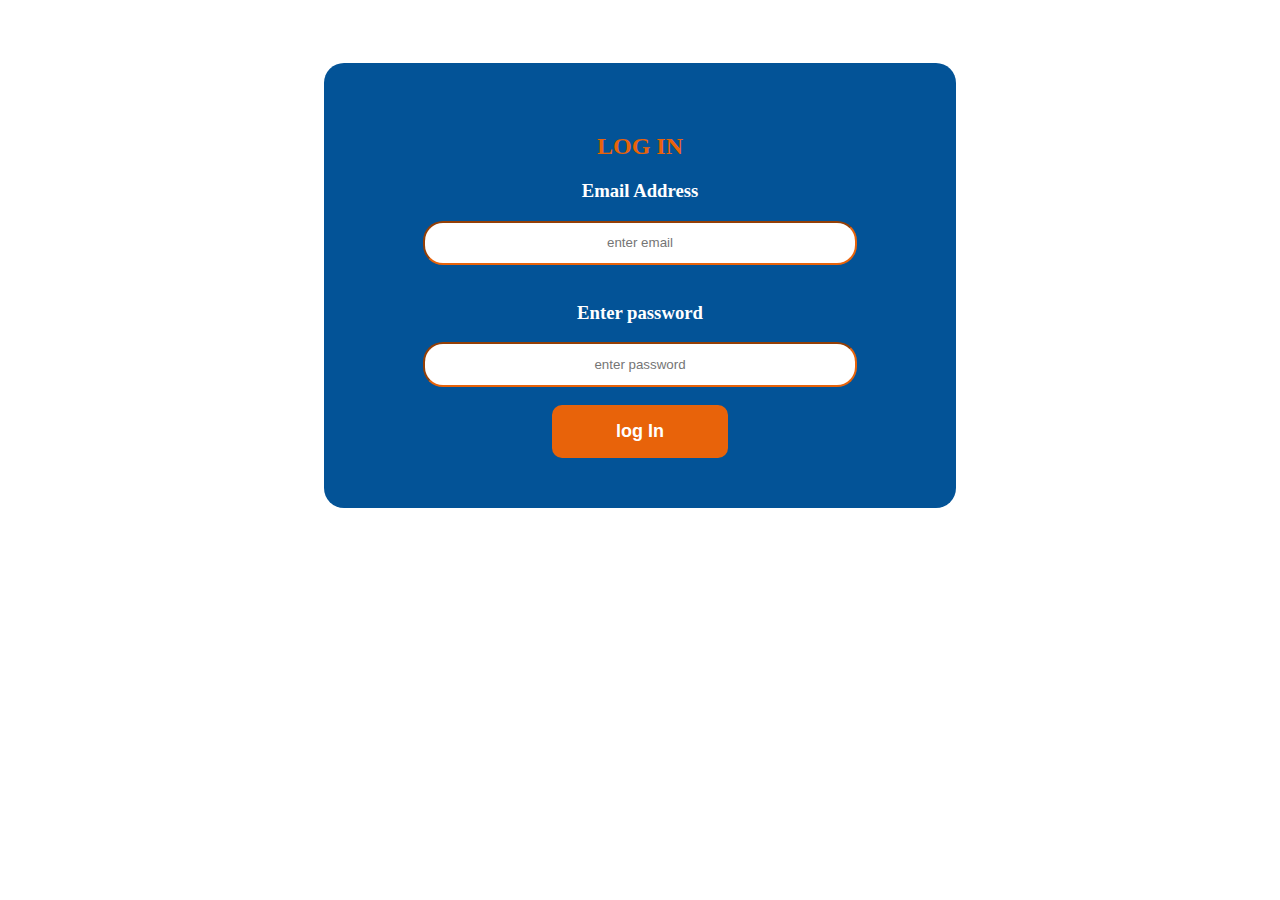
==== index.html @ 2a7a5c1c "Merge pull request #47 from oyayafelix/login" ====
<!DOCTYPE html>
<html lang="en">
<head>
    <meta charset="UTF-8">
    <meta http-equiv="X-UA-Compatible" content="IE=edge">
    <meta name="viewport" content="width=device-width, initial-scale=1.0">
    <title>Login Page</title>
    <link rel="stylesheet" href="./index.css">
</head>
<body>
    <form class="form" action="" method="post" >
        <h2>
            LOG IN
        </h2>

        <h3>Email Address</h3>
        <input type="text" name="" placeholder="enter email" id="email"><br><br>
        <h3>Enter password</h3>
        <input type="password" name="" placeholder="enter password" id="password"> <br> <br>
        <input class="button" type="submit" name="" value="log In" onclick="validate()">


        
    </form>

    <script src="./index.js" ></script>
</body>
</html>
---- index.css ----
*{
    box-sizing: border-box;
}
body{
    
    padding:0;
   

}
.form{
   
    background-color:#035397 ;
    padding: 50px 0px ;
    border-radius: 20px;
    width: 50%;
    text-align: center;
    margin: 5% 25%;
    

}

.form h2{
    color: #E8630A;

}

.form h3{
    color: white;

}

.form input[type="text"], .form input[type="password"]{
    background-color:none;
    border-radius: 20px;
    padding: 2% 20%;
    align-items: center;
    text-align: center;
    border-width: 2px;
    border-color: #E8630A;
}

.button{
    padding: 1rem 4rem;
    border-radius: 10px;
    font-weight: bold;
    background-color: #E8630A;
    color: white;
    font-size: large;
    border: none;
    
}
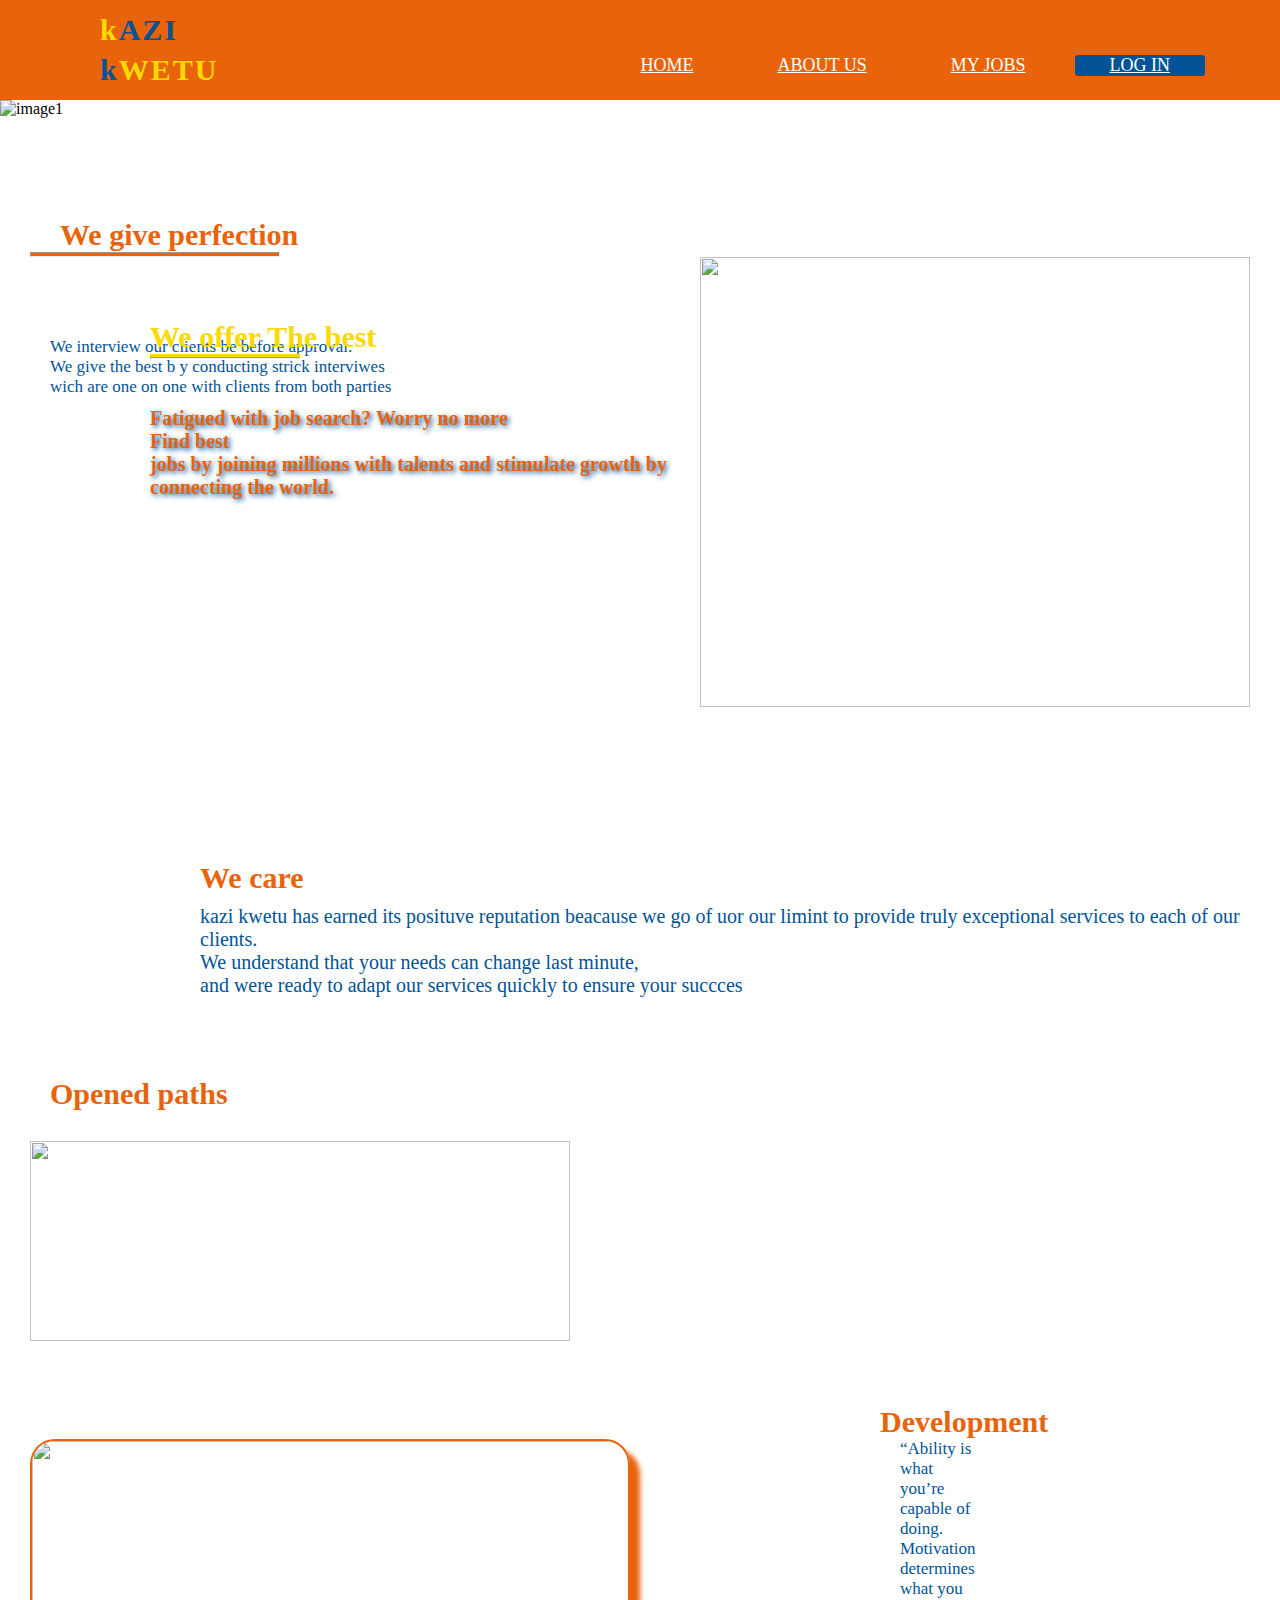
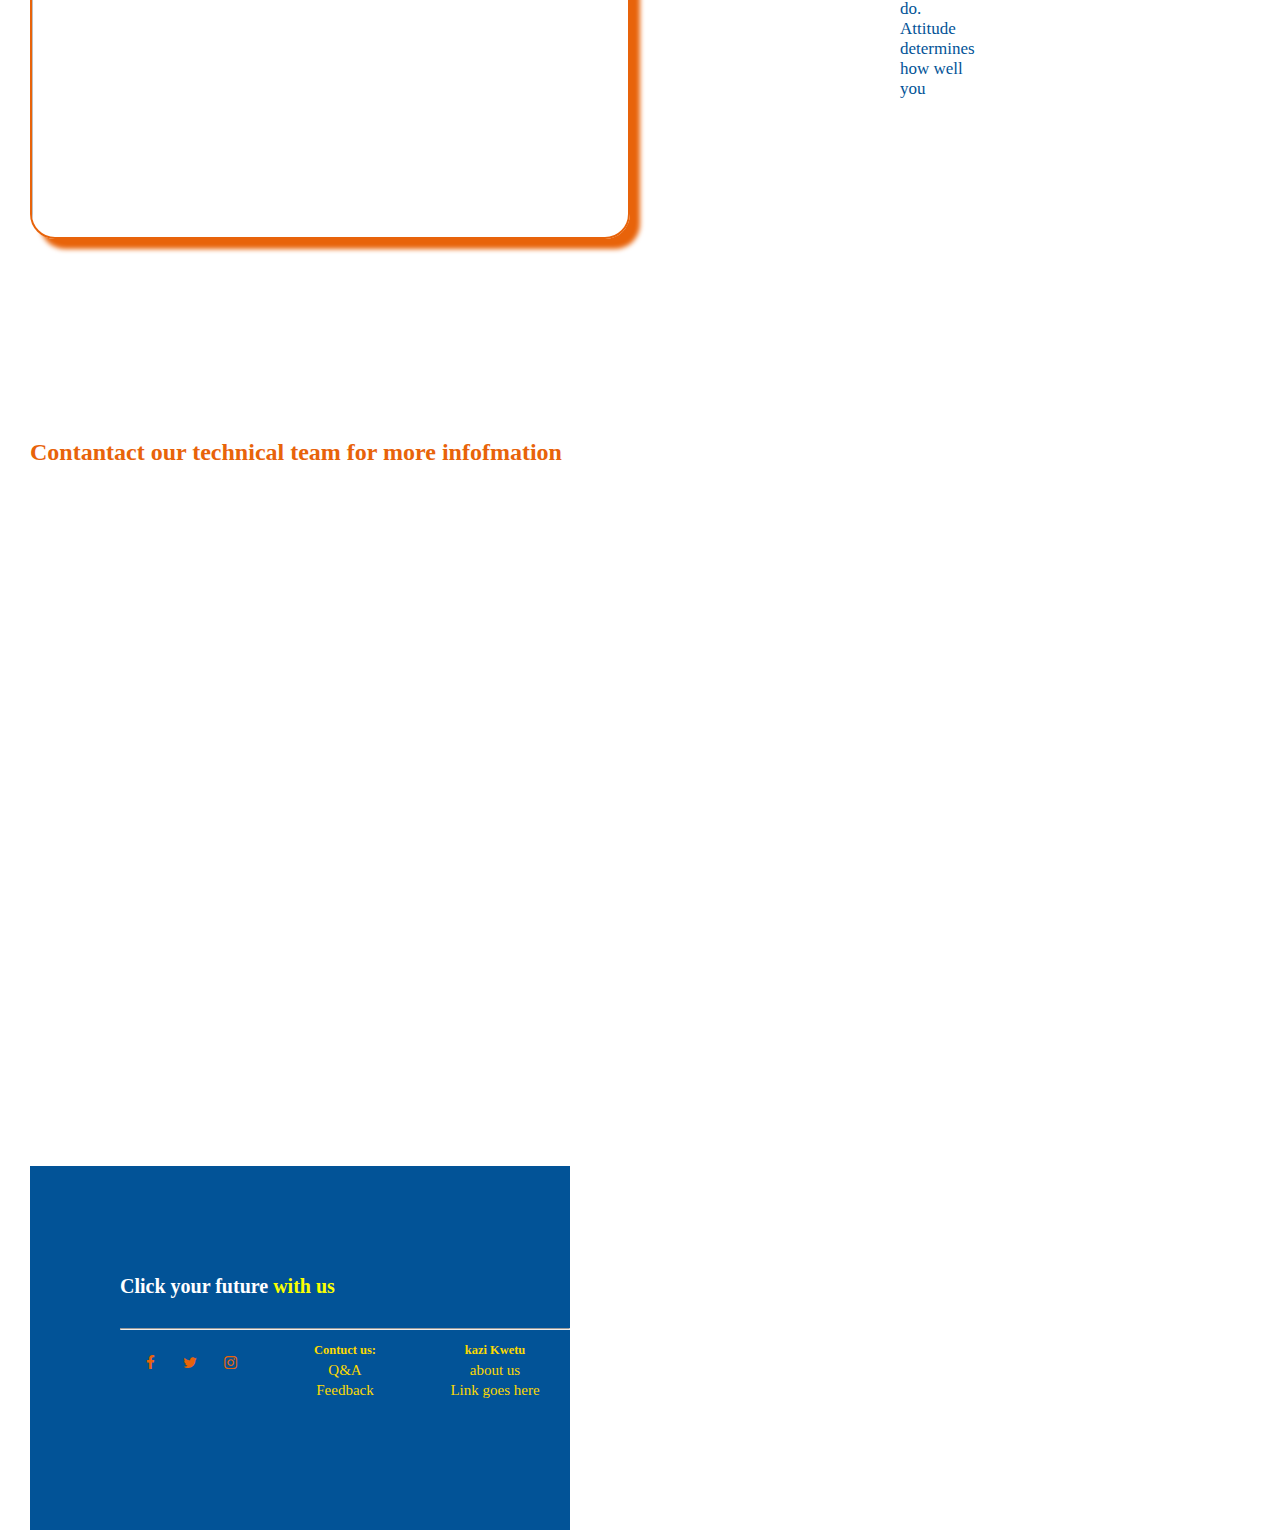
==== commit dbe58f4e: "changed index file" ====
--- a/index.html
+++ b/index.html
@@ -4,25 +4,129 @@
     <meta charset="UTF-8">
     <meta http-equiv="X-UA-Compatible" content="IE=edge">
     <meta name="viewport" content="width=device-width, initial-scale=1.0">
-    <title>Login Page</title>
-    <link rel="stylesheet" href="./index.css">
+    <title>Kazi Kwetu</title>
+    <link rel="stylesheet" href="./home.css">
+    <link rel="stylesheet" href="https://cdnjs.cloudflare.com/ajax/libs/font-awesome/4.7.0/css/font-awesome.min.css">
 </head>
 <body>
-    <form class="form" action="" method="post" >
-        <h2>
-            LOG IN
-        </h2>
-
-        <h3>Email Address</h3>
-        <input type="text" name="" placeholder="enter email" id="email"><br><br>
-        <h3>Enter password</h3>
-        <input type="password" name="" placeholder="enter password" id="password"> <br> <br>
-        <input class="button" type="submit" name="" value="log In" onclick="validate()">
-
-
-        
-    </form>
-
-    <script src="./index.js" ></script>
+    <nav>
+        <div class="nav-containre">
+            <div id="logo">
+              <h1 class="lo"><sp class="go">k</sp>AZI</h1>
+             <br id="mo"> <h1 class="go"><sp class="lo">k</sp>WETU</h1>
+            </div>
+            <div class="links">
+             <ul id="active-links">
+                 <li><a href="home.html">HOME</a></li>
+                 <li><a href="./aboutus.html">ABOUT US</a></li>
+                 <li><a href="./myjobs.html">MY JOBS</a></li>
+                 <li class="log"><a href="./index.html">LOG IN</a></li>
+             </ul>
+            </div>
+        </div>
+    </nav>
+    <div class="image-one">
+      <img src="./Jobs-Website/Assets/images/images.jpeg" alt="image1" height="650px" width="100%"> 
+      <div class="write">
+          <h1>We offer The best</h1>
+          <div class="one"><hr></div>
+         <p>
+           Fatigued with job search? Worry no more<br>Find best 
+           <br>jobs by joining millions with talents and stimulate growth by connecting the world.
+         </p>
+      </div>
+    </div>
+    <div class="perfect">
+        <h1 class="perfect">We give  perfection</h1>
+        <hr class="h">
+    </div>    
+        <div id="get">
+            <div class="hice">
+                <p>
+                 We interview our clients be before approval.
+                 <br>We give the best b y conducting strick interviwes
+                 <br>wich are one on one with clients from both parties
+                </p>
+            </div>
+            <div class="img1">
+                <img src="./Jobs-Website/Assets/images/3w.jpg" height="450" width="550px">
+            </div>
+        </div>
+    <div>
+    <div id="glass">
+        <h2 class="h2">We care</h2>
+        <p  class="kim">kazi kwetu has earned its posituve reputation beacause we go of uor our 
+            limint to provide truly exceptional services to each of our clients.
+              <br>We understand that your needs can change last minute,
+            <br>and were ready to adapt our services quickly to ensure your succces </p>
+    </div>
+    <div>
+        <div>
+         <h3 class="stories">
+            Opened paths
+         </h3>
+        </div>
+            <div class="img2">
+                <img src="./Jobs-Website/Assets/images/7a.jpg" width="40%" height="200px">
+            <div>
+            <div>
+            
+            </div>
+    </div>
+    
+        <h2 class="qwd">Development</h2>
+    <div class="nm">
+        <div class="photo">
+          <img class="gm" src="./Jobs-Website/Assets/images/qs.jpg" alt="">
+        </div>
+         <div class="txt">
+            <p>
+              “Ability is what you’re capable of doing. 
+              Motivation determines what you do. 
+              Attitude determines how well you
+            </p>
+        </div>
+    </div>
+    <div >
+        <h2 id="staff">Contantact our technical team for more infofmation</h2>
+        <div id="dude">
+            <img src="./Jobs-Website/Assets/images/big.webp" alt="">
+        </div>
+    </div>
+   
+    <div>
+        <footer id="pen">
+            <div>
+                <h2 class="fon">
+                    Click your future <dv id="yelo">with us</dv>
+                </h2>
+            </div>
+                <hr id="f">
+                    <div class="flex-container">
+                        <div>
+                            <ul class="social-icons">
+                                <li><a href="#"><i class="fa fa-facebook"></i></a></li>
+                                <li><a href="#"><i class="fa fa-twitter"></i></a></li>
+                                <li><a href="#"><i class="fa fa-instagram"></i></a></li>
+                            </ul>
+                        </div>
+                <div class="vl">
+                    <h5>Contuct us:</h5>
+                    <ul>
+                        <ul id="left">
+                        <li>Q&A</li>
+                        <li>Feedback</l>
+                    </ul>
+                </div>
+                <div class="wl">
+                    <h5>kazi Kwetu</h5>
+                    <ul id="center">
+                        <li>about us</li>
+                        <li>Link goes here</li>
+                    </ul>
+                </div>
+            </div>
+        </footer>
+    </div>
 </body>
-</html>+</html> --- a/home.css
+++ b/home.css
@@ -0,0 +1,375 @@
+* {
+    margin: 0%;
+    padding: 0%;
+    box-sizing: border-box;
+}
+
+
+.nav-containre {
+    height: 100px;
+    width: 100%;
+    background-color: #E8630A;
+    padding: 0px 70px;
+}
+
+
+#logo {
+    line-height: 40px;
+    padding-left: 30px;
+    font-size: 20PX;
+    font-weight: bold;
+    letter-spacing: 2px;
+    padding-top: 10px;
+}
+
+.nav-containre h1 {
+    font: bolder;
+    float: left;
+}
+
+
+.lo {
+    color: #025397;
+}
+
+.go {
+    color: #FCD900;
+}
+
+#mo {
+    padding-left: 0px;
+}
+
+.nav-containre ul {
+    list-style: none;
+    float: right;
+}
+
+.links ul li {
+    display: inline-block;
+    margin: 5px;
+
+}
+
+.links ul li a {
+    font-size: 18px;
+    padding: 2px 35px;
+    color: white;
+}
+
+
+.log {
+    background-color: #025397;
+    border-radius: 3px;
+}
+
+
+.links ul li a:hover {
+    color: #025397;
+}
+
+
+body .image-one {
+    width: 100%;
+    left: 0;
+    right: 0;
+    left: 0;
+    right: 0;
+   
+}
+
+img {
+    width: 100%;
+
+}
+
+h1 {
+    font-size: 30px;
+    font-weight: 800;
+    color: #FCD900;
+}
+
+.write p{ 
+    color: #E8630A;
+    font-size: 20px;
+    margin-top: 50px;
+    font-weight: 900;
+    text-shadow: 2px 2px 5px #025397;
+}
+
+.write {
+    width: 600px;
+    position: absolute;
+    top: 20px;
+    color: white;
+    margin-left: 150px;
+    padding-top: 300px;
+}
+
+.one {
+    width: 150px;
+    height: 1px;
+    background-color: #FCD900;
+    padding-top: 3px;
+}
+
+
+.font {
+    font-size: x-large;
+    align-items: center;
+    margin-left: 50%;
+    color: #FCD900;
+    background-color: #025397;
+    cursor: pointer;
+}
+
+  #get{
+      display: flex;
+      justify-content: space-between;
+  }
+
+
+   #drop{
+       display: flex;
+   }
+
+   .perfect{
+       margin-top: 100px;
+       padding-left: 30px;
+       color: #E8630A;
+   }
+
+   .perfect .h{
+        padding-left: 30px;
+        background-color: #E8630A;
+        width: 250px;
+        height: 1px;
+        padding-top: 3px;
+}
+   
+
+   .hice{
+       font-size: 17px;
+       margin-left: 50px;
+      padding-top: 80px;
+      color: #025397;
+   }
+   
+   .img1{
+       padding-right: 30px;
+   }
+
+
+   #glass{
+       align-items: center;
+       padding-left: 200px;
+       padding-top: 150px;
+     
+   }
+
+   .kim{
+       font-size: 20px;
+       color: #025397;
+       padding-top: 10px;
+   }
+
+   .h2{
+       font-size: 30px;
+       color: #E8630A;
+
+   }
+
+       .stories{
+        padding-left: 50px;
+        padding-top: 80px;
+        font-size: 30px;
+        padding-bottom: 30px;
+        color: #E8630A;
+      }
+
+     #jon{
+         display: flex;
+         padding-top: 60px;
+     }
+     .tm{
+         font-size: 17px;
+     }
+
+     .grey{
+               height: 40px;
+        width: 50%;
+     }
+
+      .img2{
+          padding-left: 30px;
+          padding-right: 30px;
+          width: 600px;
+          height: 400px;
+      }
+
+      .photo{
+        height: 40px;
+        width: 50%;
+      }
+
+      .gm{
+          width: 600px;
+          height: 400px;
+         border:2px solid #E8630A;
+         -moz-box-shadow: 10px 10px 5px  #E8630A;
+         -webkit-box-shadow: 10px 10px 5px #E8630A;
+         box-shadow: 10px 10px 5px #E8630A;
+         -moz-border-radius:25px;
+         -webkit-border-radius:25px;
+          border-radius:25px ;
+      }
+
+      .nm{
+          display: flex;
+          justify-content: space-between;
+          /* padding-left: 200px; */
+      }
+
+      .qwd{
+          font-size: 30px;
+          padding-top: 60px;
+          color: #E8630A;
+          padding-left: 850px;
+      }
+
+      .txt{
+          font-size: 17px;
+          height: 600px;
+          padding-left: 600px;
+          color: #025397;
+      }
+     
+  #dude{
+      /* padding-left: 300px; */
+      width: 900px;
+      height: 700px;
+  }
+
+  #staff{
+      /* padding-left: 300px;   */
+      color: #E8630A;
+      /* display: inline-flex; */
+  }
+
+
+#pen {
+    background-color: #025397 ;
+    padding: 45px 10 20px;
+    font-size: 15px;
+    line-height: 40px;
+    padding-left: 90px;
+    padding-top: 100px;
+}
+
+.fon {
+    color: white;
+    font-size: 20px;
+    margin-bottom: 22px;
+}
+
+#yelo {
+    color: #FAFF00;
+}
+
+.vl {
+    color: #FCD900;
+    display: block;
+    margin: 0px;
+}
+
+.wl {
+    color:#FCD900 ;
+}
+
+.xl {
+    color:#FCD900 ;
+}
+
+.fa {
+    padding-left: 0px;
+    font-size: 40px;
+    width: 40px;
+    margin-left: 0px;
+    padding-top: 15PX;
+}
+
+.fa-facebook {
+    color:  #E8630A;
+}
+
+.fa-twitter {
+    color:  #E8630A;
+}
+
+.fa-instagram {
+
+    color:  #E8630A;
+}
+
+.social-icons {
+    display: flex;
+    list-style: none;
+}
+
+#left {
+    list-style: none;
+
+}
+
+#center {
+    list-style: none;
+}
+
+#right {
+    list-style: none;
+
+}
+
+.flex-container {
+    display: flex;
+    flex-wrap: nowrap;
+    height: 200px;
+
+}
+
+.flex-container>div {
+
+    flex: 1;
+    margin: 10px;
+    text-align: center;
+    line-height: 20px;
+    font-size: 15px;
+}
+
+.let {
+    margin-top: 90px;
+}
+
+#f {
+    height: 1px;
+    background-color: #E8630A;
+}
+
+.ws {
+    border: 2px solid #E8630A;
+    border-radius: 3px;
+}
+
+#sem {
+    border: 2px solid #E8630A;
+    border-radius: 3px;
+    width: 10%;
+}
+
+
+#zote{
+    width: 800px;
+    height: 500px;
+    overflow: hidden;
+}
+  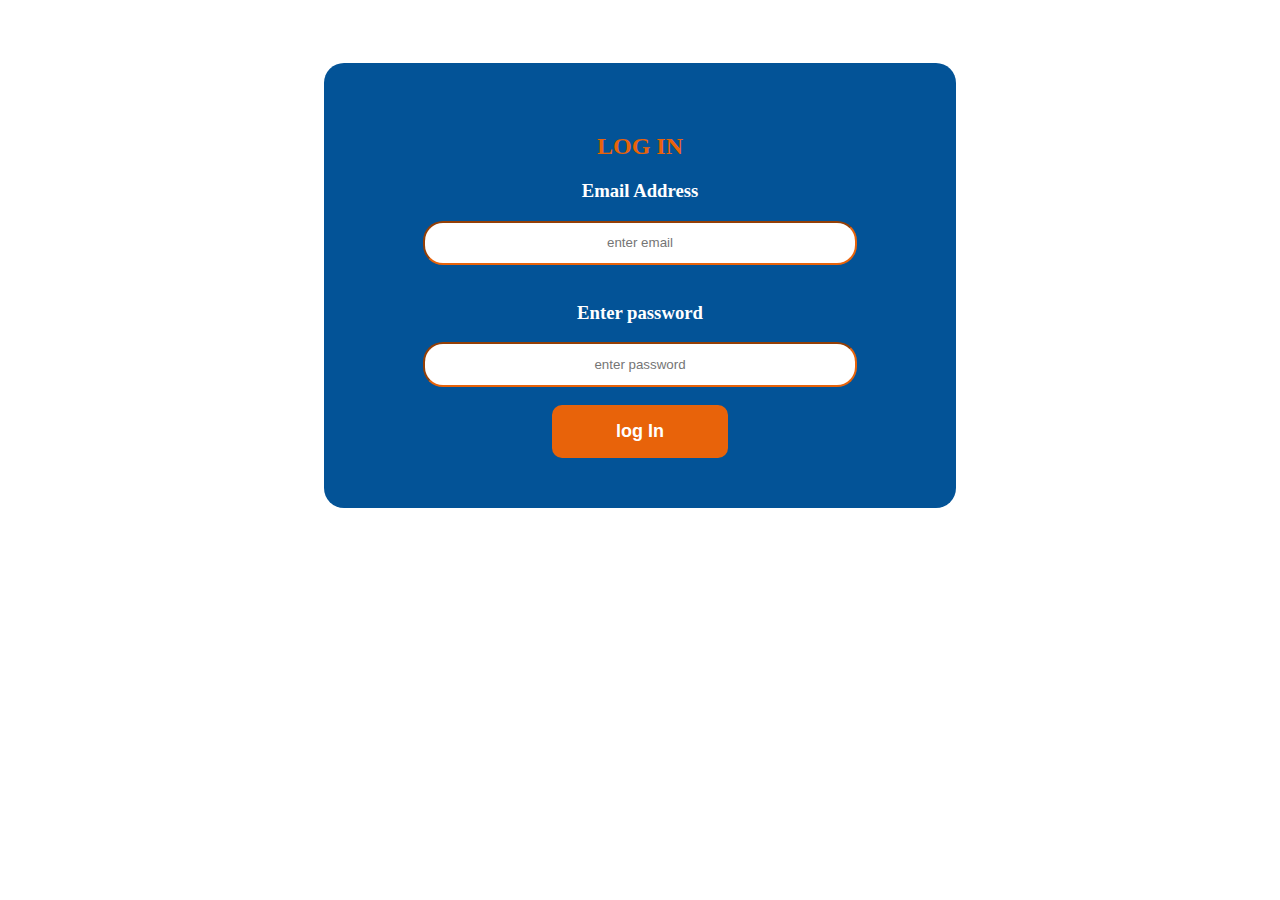
==== commit 71d1327e: "add linksto other pages" ====
--- a/index.html
+++ b/index.html
@@ -4,129 +4,25 @@
     <meta charset="UTF-8">
     <meta http-equiv="X-UA-Compatible" content="IE=edge">
     <meta name="viewport" content="width=device-width, initial-scale=1.0">
-    <title>Kazi Kwetu</title>
-    <link rel="stylesheet" href="./home.css">
-    <link rel="stylesheet" href="https://cdnjs.cloudflare.com/ajax/libs/font-awesome/4.7.0/css/font-awesome.min.css">
+    <title>Login Page</title>
+    <link rel="stylesheet" href="./index.css">
 </head>
 <body>
-    <nav>
-        <div class="nav-containre">
-            <div id="logo">
-              <h1 class="lo"><sp class="go">k</sp>AZI</h1>
-             <br id="mo"> <h1 class="go"><sp class="lo">k</sp>WETU</h1>
-            </div>
-            <div class="links">
-             <ul id="active-links">
-                 <li><a href="home.html">HOME</a></li>
-                 <li><a href="./aboutus.html">ABOUT US</a></li>
-                 <li><a href="./myjobs.html">MY JOBS</a></li>
-                 <li class="log"><a href="./index.html">LOG IN</a></li>
-             </ul>
-            </div>
-        </div>
-    </nav>
-    <div class="image-one">
-      <img src="./Jobs-Website/Assets/images/images.jpeg" alt="image1" height="650px" width="100%"> 
-      <div class="write">
-          <h1>We offer The best</h1>
-          <div class="one"><hr></div>
-         <p>
-           Fatigued with job search? Worry no more<br>Find best 
-           <br>jobs by joining millions with talents and stimulate growth by connecting the world.
-         </p>
-      </div>
-    </div>
-    <div class="perfect">
-        <h1 class="perfect">We give  perfection</h1>
-        <hr class="h">
-    </div>    
-        <div id="get">
-            <div class="hice">
-                <p>
-                 We interview our clients be before approval.
-                 <br>We give the best b y conducting strick interviwes
-                 <br>wich are one on one with clients from both parties
-                </p>
-            </div>
-            <div class="img1">
-                <img src="./Jobs-Website/Assets/images/3w.jpg" height="450" width="550px">
-            </div>
-        </div>
-    <div>
-    <div id="glass">
-        <h2 class="h2">We care</h2>
-        <p  class="kim">kazi kwetu has earned its posituve reputation beacause we go of uor our 
-            limint to provide truly exceptional services to each of our clients.
-              <br>We understand that your needs can change last minute,
-            <br>and were ready to adapt our services quickly to ensure your succces </p>
-    </div>
-    <div>
-        <div>
-         <h3 class="stories">
-            Opened paths
-         </h3>
-        </div>
-            <div class="img2">
-                <img src="./Jobs-Website/Assets/images/7a.jpg" width="40%" height="200px">
-            <div>
-            <div>
-            
-            </div>
-    </div>
-    
-        <h2 class="qwd">Development</h2>
-    <div class="nm">
-        <div class="photo">
-          <img class="gm" src="./Jobs-Website/Assets/images/qs.jpg" alt="">
-        </div>
-         <div class="txt">
-            <p>
-              “Ability is what you’re capable of doing. 
-              Motivation determines what you do. 
-              Attitude determines how well you
-            </p>
-        </div>
-    </div>
-    <div >
-        <h2 id="staff">Contantact our technical team for more infofmation</h2>
-        <div id="dude">
-            <img src="./Jobs-Website/Assets/images/big.webp" alt="">
-        </div>
-    </div>
-   
-    <div>
-        <footer id="pen">
-            <div>
-                <h2 class="fon">
-                    Click your future <dv id="yelo">with us</dv>
-                </h2>
-            </div>
-                <hr id="f">
-                    <div class="flex-container">
-                        <div>
-                            <ul class="social-icons">
-                                <li><a href="#"><i class="fa fa-facebook"></i></a></li>
-                                <li><a href="#"><i class="fa fa-twitter"></i></a></li>
-                                <li><a href="#"><i class="fa fa-instagram"></i></a></li>
-                            </ul>
-                        </div>
-                <div class="vl">
-                    <h5>Contuct us:</h5>
-                    <ul>
-                        <ul id="left">
-                        <li>Q&A</li>
-                        <li>Feedback</l>
-                    </ul>
-                </div>
-                <div class="wl">
-                    <h5>kazi Kwetu</h5>
-                    <ul id="center">
-                        <li>about us</li>
-                        <li>Link goes here</li>
-                    </ul>
-                </div>
-            </div>
-        </footer>
-    </div>
+    <form class="form" action="index.html" method="post" >
+        <h2>
+            LOG IN
+        </h2>
+
+        <h3>Email Address</h3>
+        <input type="text" name="" placeholder="enter email" id="email"><br><br>
+        <h3>Enter password</h3>
+        <input type="password" name="" placeholder="enter password" id="password"> <br> <br>
+        <input class="button" type="submit" name="" value="log In" onclick="validate()">
+
+
+        
+    </form>
+
+    <script src="./index.js" ></script>
 </body>
-</html> +</html>--- a/index.css
+++ b/index.css
@@ -0,0 +1,53 @@
+*{
+    box-sizing: border-box;
+}
+body{
+    
+    padding:0;
+   
+
+}
+.form{
+   
+    background-color:#035397 ;
+    padding: 50px 0px ;
+    border-radius: 20px;
+    width: 50%;
+    text-align: center;
+    margin: 5% 25%;
+    
+
+}
+
+.form h2{
+    color: #E8630A;
+
+}
+
+.form h3{
+    color: white;
+
+}
+
+.form input[type="text"], .form input[type="password"]{
+    background-color:none;
+    border-radius: 20px;
+    padding: 2% 20%;
+    align-items: center;
+    text-align: center;
+    border-width: 2px;
+    border-color: #E8630A;
+}
+
+.button{
+    padding: 1rem 4rem;
+    border-radius: 10px;
+    font-weight: bold;
+    background-color: #E8630A;
+    color: white;
+    font-size: large;
+    border: none;
+    
+}
+
+
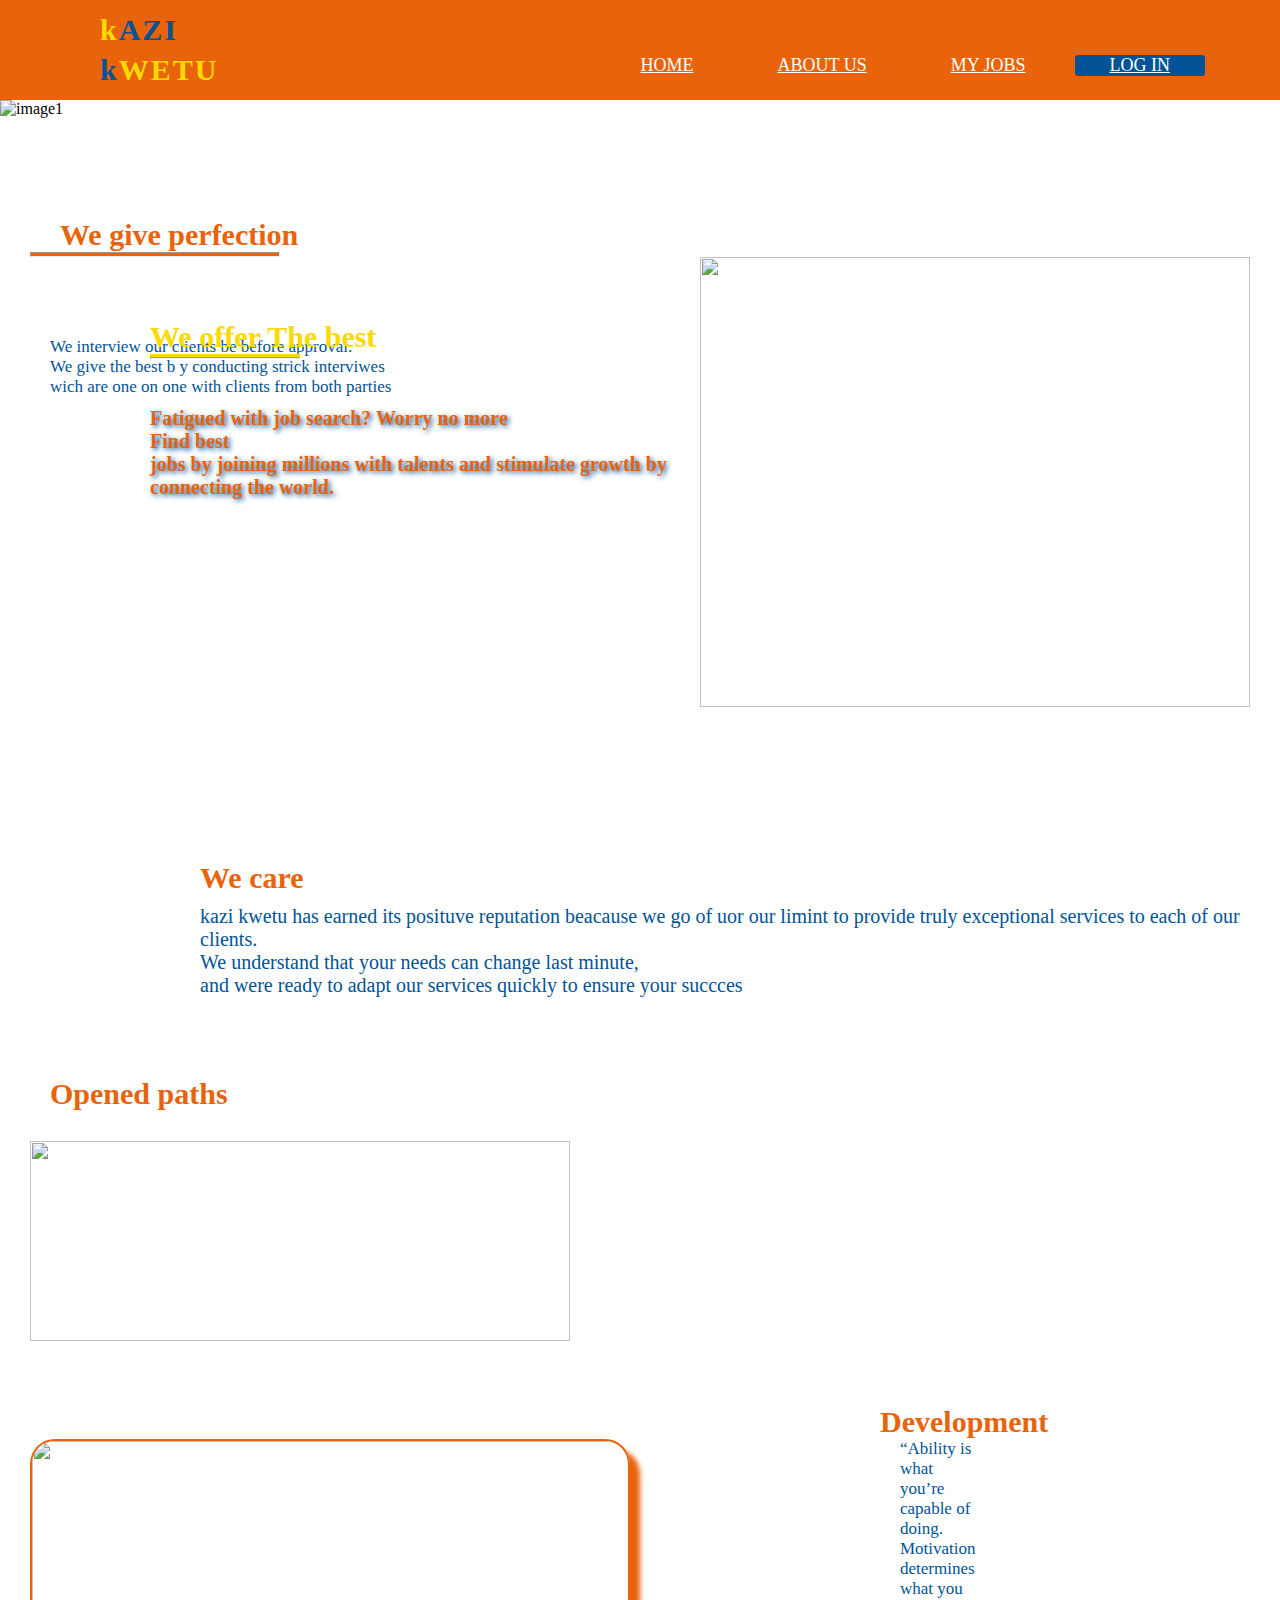
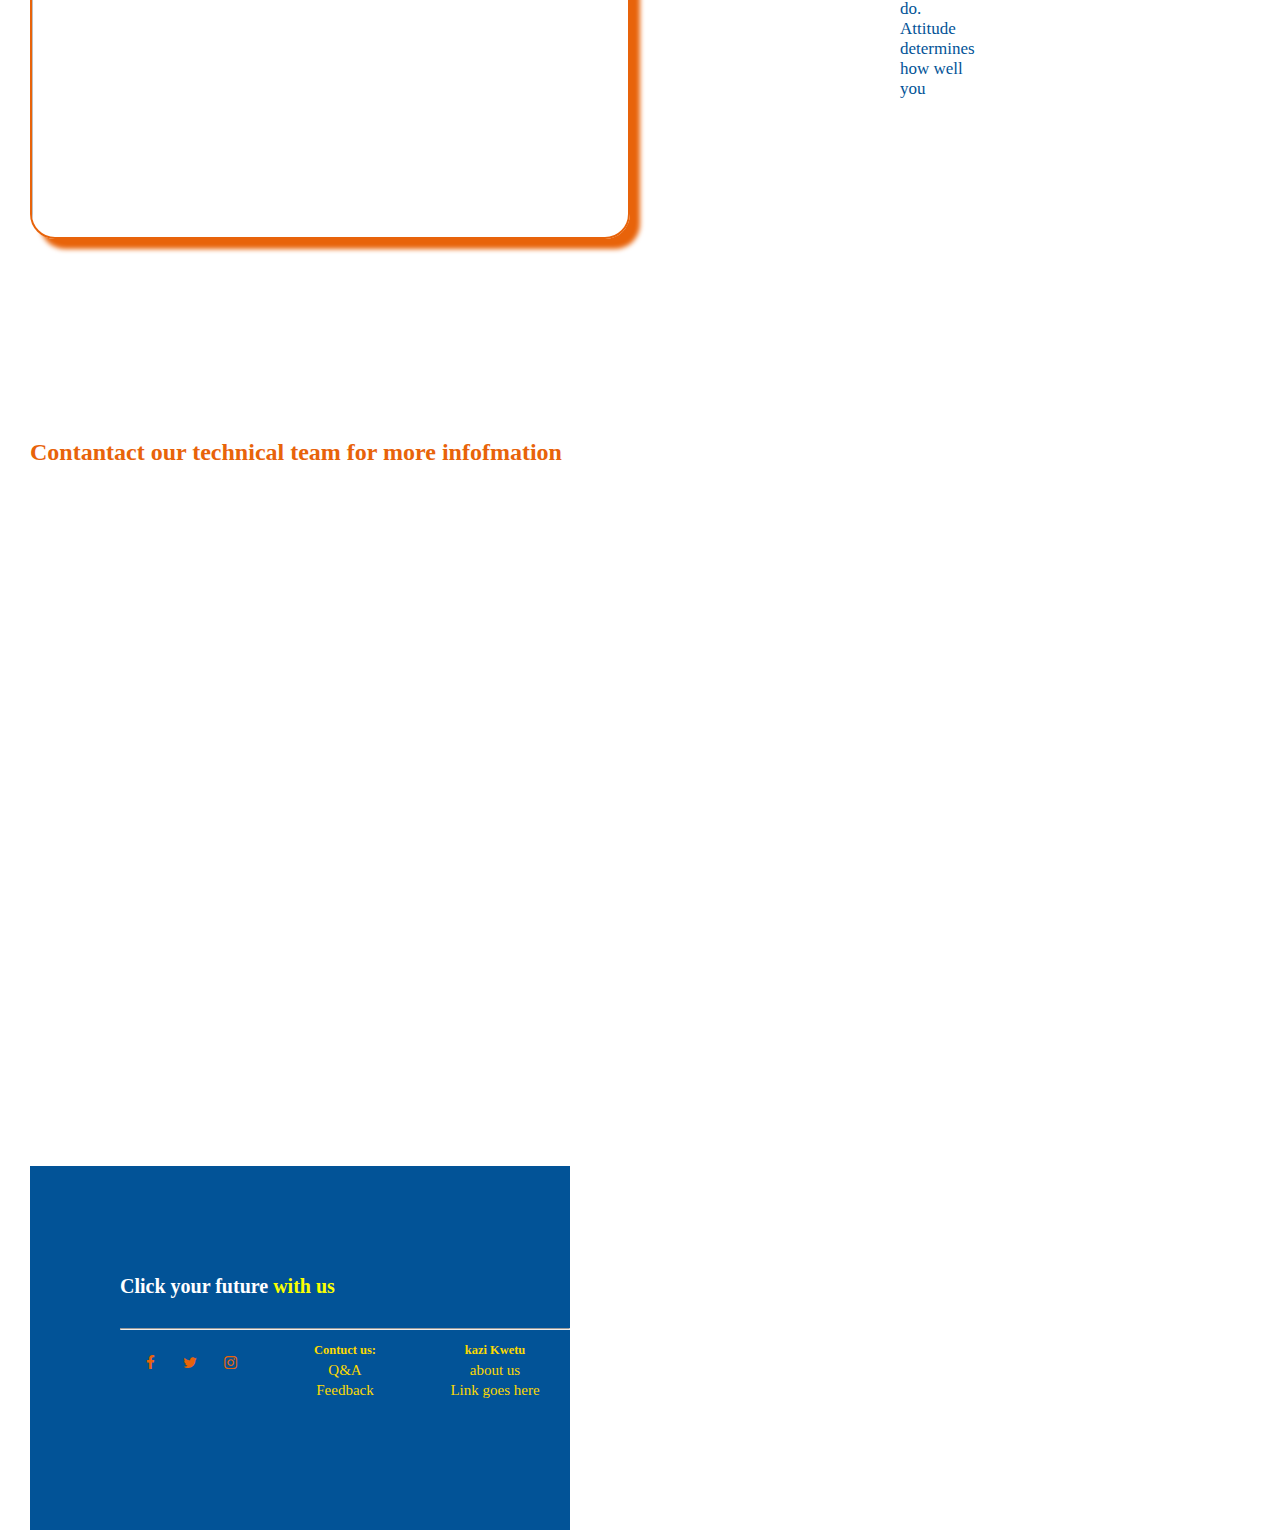
==== commit 7fc2c1e5: "Merge pull request #151 from oyayafelix/main" ====
--- a/index.html
+++ b/index.html
@@ -4,25 +4,129 @@
     <meta charset="UTF-8">
     <meta http-equiv="X-UA-Compatible" content="IE=edge">
     <meta name="viewport" content="width=device-width, initial-scale=1.0">
-    <title>Login Page</title>
-    <link rel="stylesheet" href="./index.css">
+    <title>Kazi Kwetu</title>
+    <link rel="stylesheet" href="./home.css">
+    <link rel="stylesheet" href="https://cdnjs.cloudflare.com/ajax/libs/font-awesome/4.7.0/css/font-awesome.min.css">
 </head>
 <body>
-    <form class="form" action="index.html" method="post" >
-        <h2>
-            LOG IN
-        </h2>
-
-        <h3>Email Address</h3>
-        <input type="text" name="" placeholder="enter email" id="email"><br><br>
-        <h3>Enter password</h3>
-        <input type="password" name="" placeholder="enter password" id="password"> <br> <br>
-        <input class="button" type="submit" name="" value="log In" onclick="validate()">
-
-
-        
-    </form>
-
-    <script src="./index.js" ></script>
+    <nav>
+        <div class="nav-containre">
+            <div id="logo">
+              <h1 class="lo"><sp class="go">k</sp>AZI</h1>
+             <br id="mo"> <h1 class="go"><sp class="lo">k</sp>WETU</h1>
+            </div>
+            <div class="links">
+             <ul id="active-links">
+                 <li><a href="home.html">HOME</a></li>
+                 <li><a href="./aboutus.html">ABOUT US</a></li>
+                 <li><a href="./myjobs.html">MY JOBS</a></li>
+                 <li class="log"><a href="./index.html">LOG IN</a></li>
+             </ul>
+            </div>
+        </div>
+    </nav>
+    <div class="image-one">
+      <img src="./Jobs-Website/Assets/images/images.jpeg" alt="image1" height="650px" width="100%"> 
+      <div class="write">
+          <h1>We offer The best</h1>
+          <div class="one"><hr></div>
+         <p>
+           Fatigued with job search? Worry no more<br>Find best 
+           <br>jobs by joining millions with talents and stimulate growth by connecting the world.
+         </p>
+      </div>
+    </div>
+    <div class="perfect">
+        <h1 class="perfect">We give  perfection</h1>
+        <hr class="h">
+    </div>    
+        <div id="get">
+            <div class="hice">
+                <p>
+                 We interview our clients be before approval.
+                 <br>We give the best b y conducting strick interviwes
+                 <br>wich are one on one with clients from both parties
+                </p>
+            </div>
+            <div class="img1">
+                <img src="./Jobs-Website/Assets/images/3w.jpg" height="450" width="550px">
+            </div>
+        </div>
+    <div>
+    <div id="glass">
+        <h2 class="h2">We care</h2>
+        <p  class="kim">kazi kwetu has earned its posituve reputation beacause we go of uor our 
+            limint to provide truly exceptional services to each of our clients.
+              <br>We understand that your needs can change last minute,
+            <br>and were ready to adapt our services quickly to ensure your succces </p>
+    </div>
+    <div>
+        <div>
+         <h3 class="stories">
+            Opened paths
+         </h3>
+        </div>
+            <div class="img2">
+                <img src="./Jobs-Website/Assets/images/7a.jpg" width="40%" height="200px">
+            <div>
+            <div>
+            
+            </div>
+    </div>
+    
+        <h2 class="qwd">Development</h2>
+    <div class="nm">
+        <div class="photo">
+          <img class="gm" src="./Jobs-Website/Assets/images/qs.jpg" alt="">
+        </div>
+         <div class="txt">
+            <p>
+              “Ability is what you’re capable of doing. 
+              Motivation determines what you do. 
+              Attitude determines how well you
+            </p>
+        </div>
+    </div>
+    <div >
+        <h2 id="staff">Contantact our technical team for more infofmation</h2>
+        <div id="dude">
+            <img src="./Jobs-Website/Assets/images/big.webp" alt="">
+        </div>
+    </div>
+   
+    <div>
+        <footer id="pen">
+            <div>
+                <h2 class="fon">
+                    Click your future <dv id="yelo">with us</dv>
+                </h2>
+            </div>
+                <hr id="f">
+                    <div class="flex-container">
+                        <div>
+                            <ul class="social-icons">
+                                <li><a href="#"><i class="fa fa-facebook"></i></a></li>
+                                <li><a href="#"><i class="fa fa-twitter"></i></a></li>
+                                <li><a href="#"><i class="fa fa-instagram"></i></a></li>
+                            </ul>
+                        </div>
+                <div class="vl">
+                    <h5>Contuct us:</h5>
+                    <ul>
+                        <ul id="left">
+                        <li>Q&A</li>
+                        <li>Feedback</l>
+                    </ul>
+                </div>
+                <div class="wl">
+                    <h5>kazi Kwetu</h5>
+                    <ul id="center">
+                        <li>about us</li>
+                        <li>Link goes here</li>
+                    </ul>
+                </div>
+            </div>
+        </footer>
+    </div>
 </body>
-</html>+</html> --- a/home.css
+++ b/home.css
@@ -0,0 +1,375 @@
+* {
+    margin: 0%;
+    padding: 0%;
+    box-sizing: border-box;
+}
+
+
+.nav-containre {
+    height: 100px;
+    width: 100%;
+    background-color: #E8630A;
+    padding: 0px 70px;
+}
+
+
+#logo {
+    line-height: 40px;
+    padding-left: 30px;
+    font-size: 20PX;
+    font-weight: bold;
+    letter-spacing: 2px;
+    padding-top: 10px;
+}
+
+.nav-containre h1 {
+    font: bolder;
+    float: left;
+}
+
+
+.lo {
+    color: #025397;
+}
+
+.go {
+    color: #FCD900;
+}
+
+#mo {
+    padding-left: 0px;
+}
+
+.nav-containre ul {
+    list-style: none;
+    float: right;
+}
+
+.links ul li {
+    display: inline-block;
+    margin: 5px;
+
+}
+
+.links ul li a {
+    font-size: 18px;
+    padding: 2px 35px;
+    color: white;
+}
+
+
+.log {
+    background-color: #025397;
+    border-radius: 3px;
+}
+
+
+.links ul li a:hover {
+    color: #025397;
+}
+
+
+body .image-one {
+    width: 100%;
+    left: 0;
+    right: 0;
+    left: 0;
+    right: 0;
+   
+}
+
+img {
+    width: 100%;
+
+}
+
+h1 {
+    font-size: 30px;
+    font-weight: 800;
+    color: #FCD900;
+}
+
+.write p{ 
+    color: #E8630A;
+    font-size: 20px;
+    margin-top: 50px;
+    font-weight: 900;
+    text-shadow: 2px 2px 5px #025397;
+}
+
+.write {
+    width: 600px;
+    position: absolute;
+    top: 20px;
+    color: white;
+    margin-left: 150px;
+    padding-top: 300px;
+}
+
+.one {
+    width: 150px;
+    height: 1px;
+    background-color: #FCD900;
+    padding-top: 3px;
+}
+
+
+.font {
+    font-size: x-large;
+    align-items: center;
+    margin-left: 50%;
+    color: #FCD900;
+    background-color: #025397;
+    cursor: pointer;
+}
+
+  #get{
+      display: flex;
+      justify-content: space-between;
+  }
+
+
+   #drop{
+       display: flex;
+   }
+
+   .perfect{
+       margin-top: 100px;
+       padding-left: 30px;
+       color: #E8630A;
+   }
+
+   .perfect .h{
+        padding-left: 30px;
+        background-color: #E8630A;
+        width: 250px;
+        height: 1px;
+        padding-top: 3px;
+}
+   
+
+   .hice{
+       font-size: 17px;
+       margin-left: 50px;
+      padding-top: 80px;
+      color: #025397;
+   }
+   
+   .img1{
+       padding-right: 30px;
+   }
+
+
+   #glass{
+       align-items: center;
+       padding-left: 200px;
+       padding-top: 150px;
+     
+   }
+
+   .kim{
+       font-size: 20px;
+       color: #025397;
+       padding-top: 10px;
+   }
+
+   .h2{
+       font-size: 30px;
+       color: #E8630A;
+
+   }
+
+       .stories{
+        padding-left: 50px;
+        padding-top: 80px;
+        font-size: 30px;
+        padding-bottom: 30px;
+        color: #E8630A;
+      }
+
+     #jon{
+         display: flex;
+         padding-top: 60px;
+     }
+     .tm{
+         font-size: 17px;
+     }
+
+     .grey{
+               height: 40px;
+        width: 50%;
+     }
+
+      .img2{
+          padding-left: 30px;
+          padding-right: 30px;
+          width: 600px;
+          height: 400px;
+      }
+
+      .photo{
+        height: 40px;
+        width: 50%;
+      }
+
+      .gm{
+          width: 600px;
+          height: 400px;
+         border:2px solid #E8630A;
+         -moz-box-shadow: 10px 10px 5px  #E8630A;
+         -webkit-box-shadow: 10px 10px 5px #E8630A;
+         box-shadow: 10px 10px 5px #E8630A;
+         -moz-border-radius:25px;
+         -webkit-border-radius:25px;
+          border-radius:25px ;
+      }
+
+      .nm{
+          display: flex;
+          justify-content: space-between;
+          /* padding-left: 200px; */
+      }
+
+      .qwd{
+          font-size: 30px;
+          padding-top: 60px;
+          color: #E8630A;
+          padding-left: 850px;
+      }
+
+      .txt{
+          font-size: 17px;
+          height: 600px;
+          padding-left: 600px;
+          color: #025397;
+      }
+     
+  #dude{
+      /* padding-left: 300px; */
+      width: 900px;
+      height: 700px;
+  }
+
+  #staff{
+      /* padding-left: 300px;   */
+      color: #E8630A;
+      /* display: inline-flex; */
+  }
+
+
+#pen {
+    background-color: #025397 ;
+    padding: 45px 10 20px;
+    font-size: 15px;
+    line-height: 40px;
+    padding-left: 90px;
+    padding-top: 100px;
+}
+
+.fon {
+    color: white;
+    font-size: 20px;
+    margin-bottom: 22px;
+}
+
+#yelo {
+    color: #FAFF00;
+}
+
+.vl {
+    color: #FCD900;
+    display: block;
+    margin: 0px;
+}
+
+.wl {
+    color:#FCD900 ;
+}
+
+.xl {
+    color:#FCD900 ;
+}
+
+.fa {
+    padding-left: 0px;
+    font-size: 40px;
+    width: 40px;
+    margin-left: 0px;
+    padding-top: 15PX;
+}
+
+.fa-facebook {
+    color:  #E8630A;
+}
+
+.fa-twitter {
+    color:  #E8630A;
+}
+
+.fa-instagram {
+
+    color:  #E8630A;
+}
+
+.social-icons {
+    display: flex;
+    list-style: none;
+}
+
+#left {
+    list-style: none;
+
+}
+
+#center {
+    list-style: none;
+}
+
+#right {
+    list-style: none;
+
+}
+
+.flex-container {
+    display: flex;
+    flex-wrap: nowrap;
+    height: 200px;
+
+}
+
+.flex-container>div {
+
+    flex: 1;
+    margin: 10px;
+    text-align: center;
+    line-height: 20px;
+    font-size: 15px;
+}
+
+.let {
+    margin-top: 90px;
+}
+
+#f {
+    height: 1px;
+    background-color: #E8630A;
+}
+
+.ws {
+    border: 2px solid #E8630A;
+    border-radius: 3px;
+}
+
+#sem {
+    border: 2px solid #E8630A;
+    border-radius: 3px;
+    width: 10%;
+}
+
+
+#zote{
+    width: 800px;
+    height: 500px;
+    overflow: hidden;
+}
+  